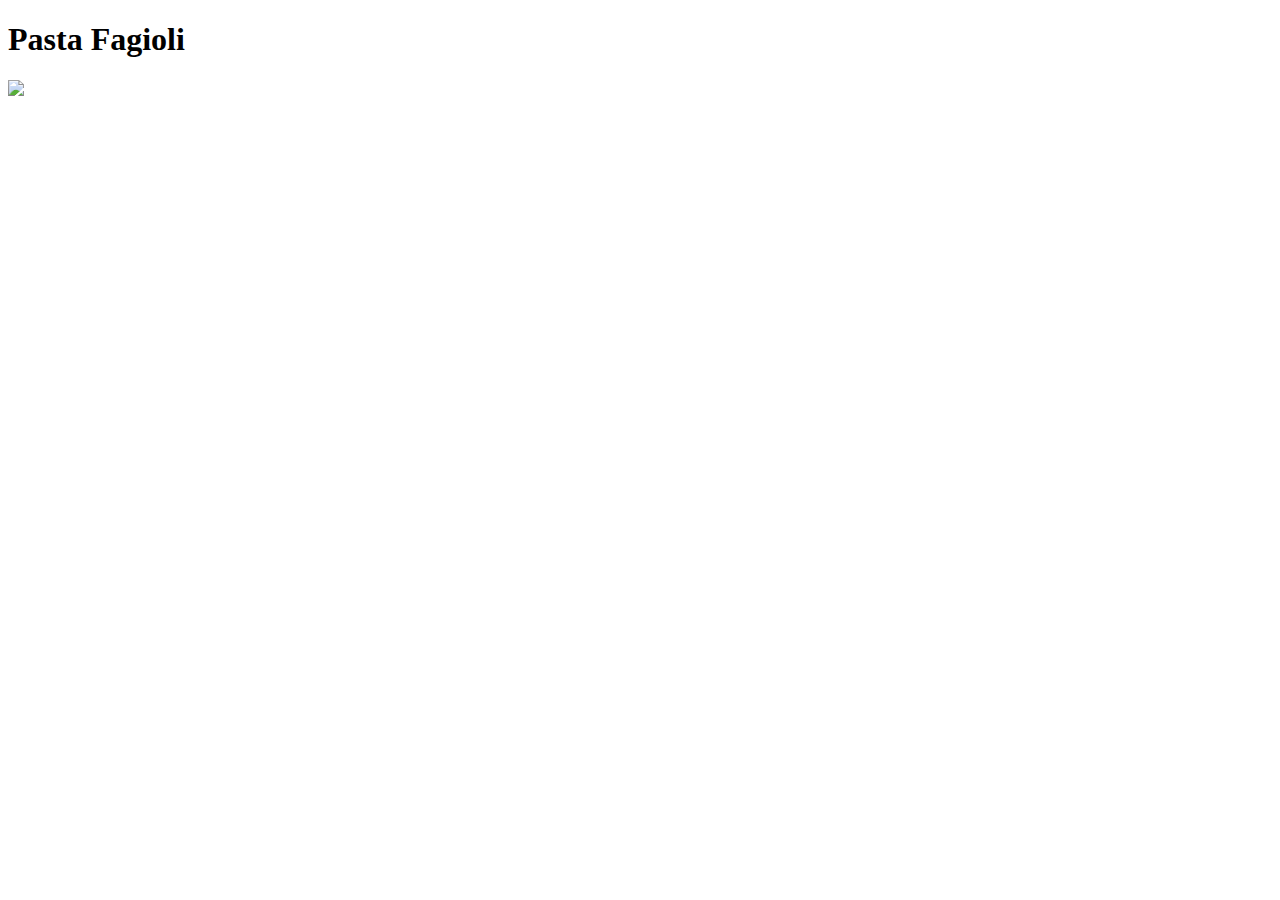
==== recipes/beef_bowl.html @ b8506003 "fix updated file path" ====
<!DOCTYPE html>
<html lang="en">
<head>
    <meta charset="UTF-8">
    <meta http-equiv="X-UA-Compatible" content="IE=edge">
    <meta name="viewport" content="width=device-width, initial-scale=1.0">
    <title>Document</title>
</head>
<body>
    <h1>Pasta Fagioli</h1>
    <img src="../images/"
</body>
</html>
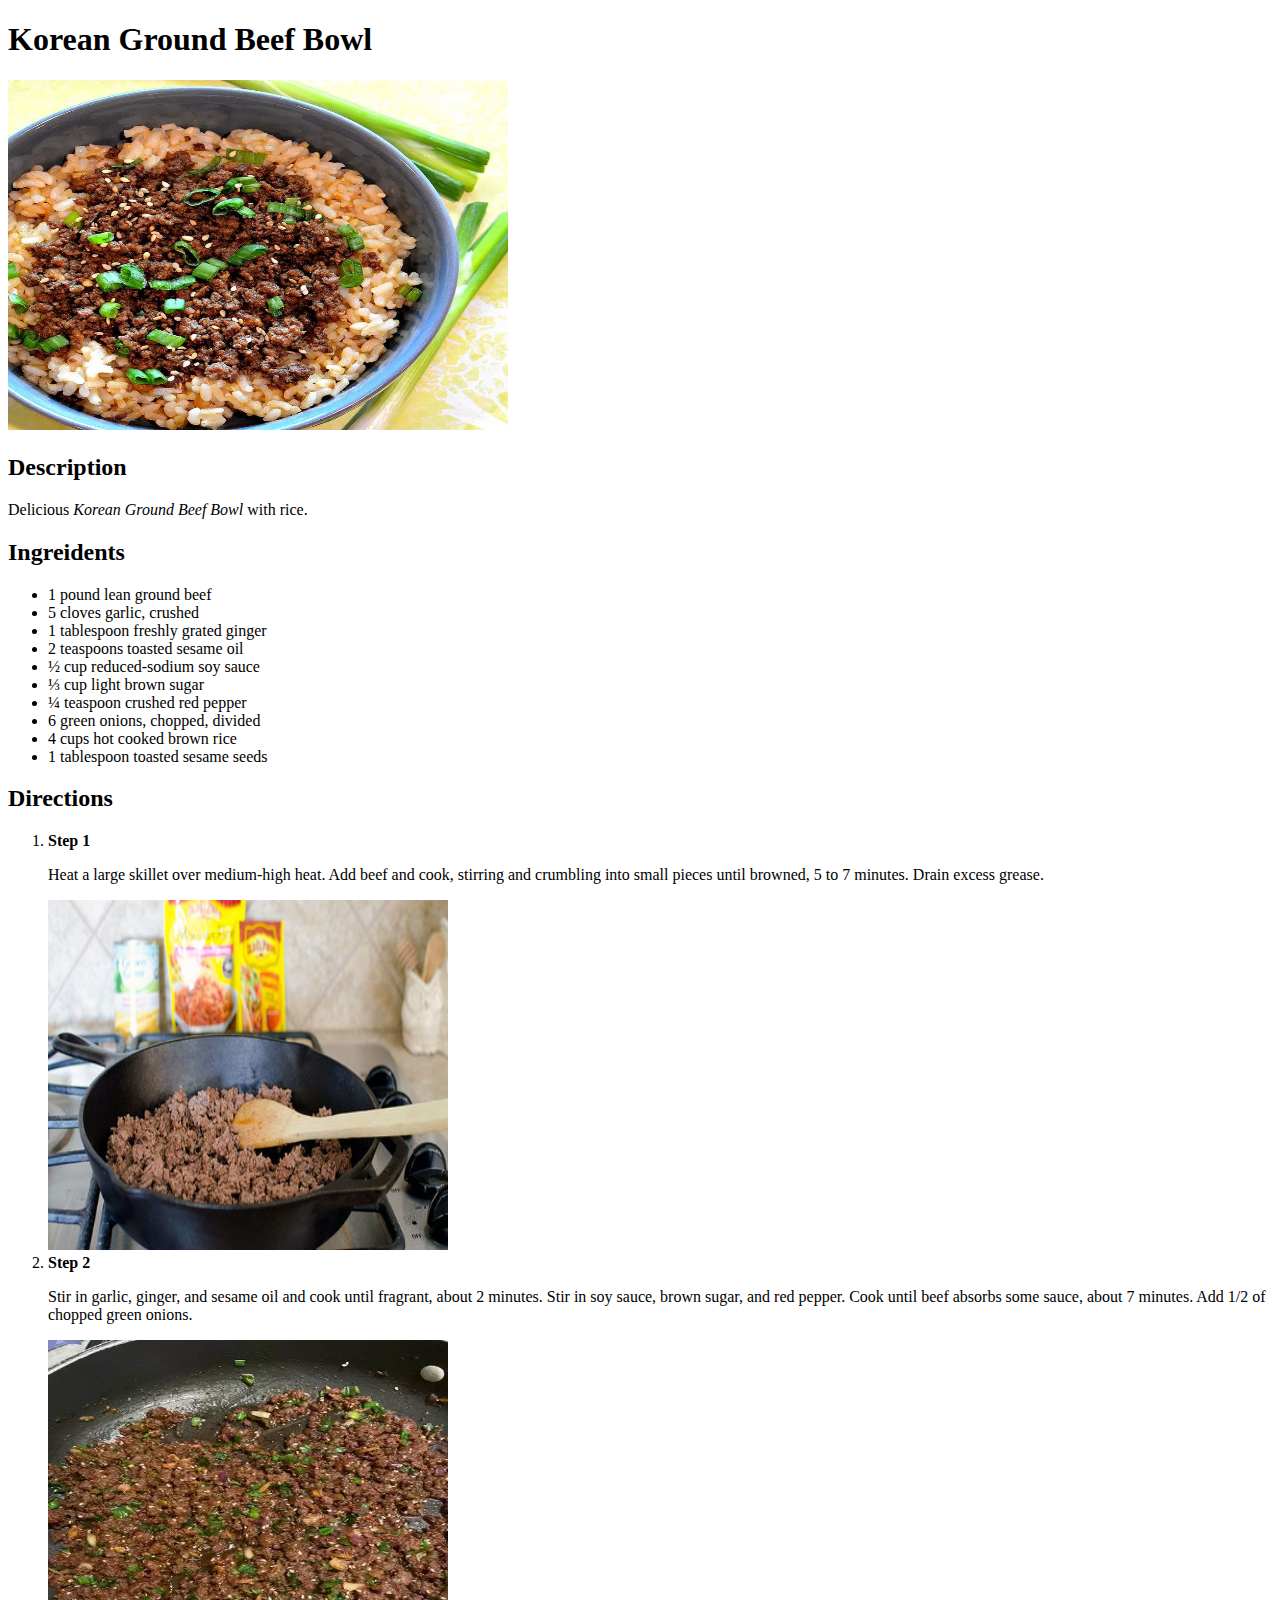
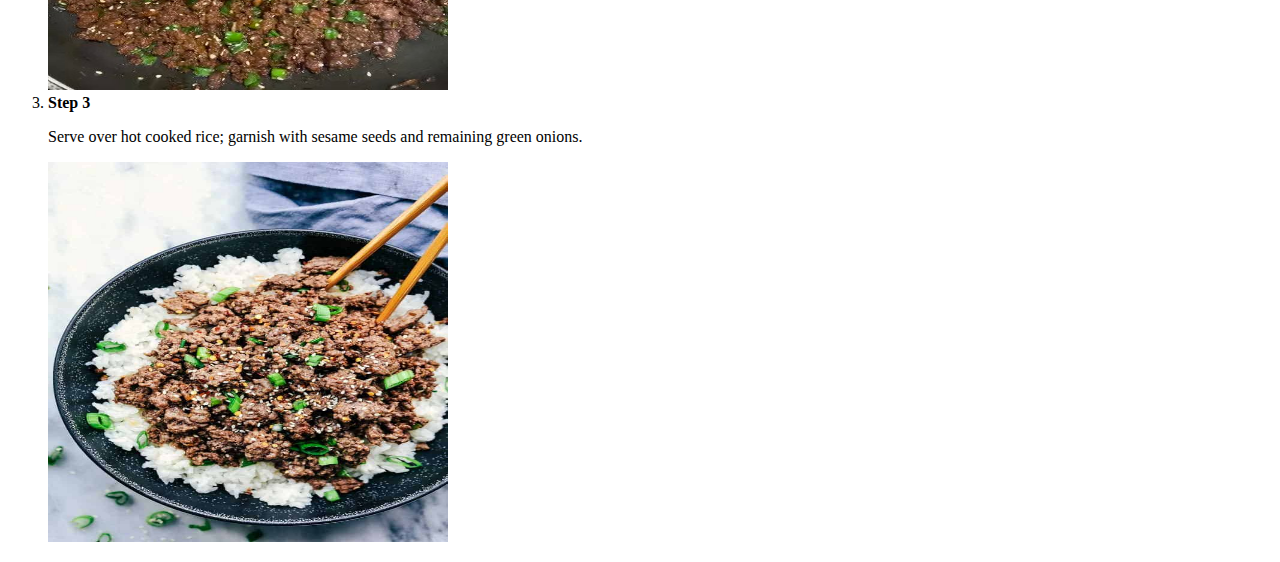
==== commit b6157b3f: "Add content to linked pages" ====
--- a/recipes/beef_bowl.html
+++ b/recipes/beef_bowl.html
@@ -4,10 +4,44 @@
     <meta charset="UTF-8">
     <meta http-equiv="X-UA-Compatible" content="IE=edge">
     <meta name="viewport" content="width=device-width, initial-scale=1.0">
-    <title>Document</title>
+    <title>Korean Ground Beef Bowl</title>
 </head>
 <body>
-    <h1>Pasta Fagioli</h1>
-    <img src="../images/"
+    <h1>Korean Ground Beef Bowl</h1>
+    <img src="../images/beef_bowl/beef-bowl.jpg" width="500" height="350">
+    <h2>Description</h2>
+    <p>Delicious <em>Korean Ground Beef Bowl</em> with rice.</p>
+
+    <h2>Ingreidents</h2>
+    <ul>
+        <li>1 pound lean ground beef</li>
+        <li>5 cloves garlic, crushed</li>
+        <li>1 tablespoon freshly grated ginger</li>
+        <li>2 teaspoons toasted sesame oil</li>
+        <li>½ cup reduced-sodium soy sauce</li>
+        <li>⅓ cup light brown sugar</li>
+        <li>¼ teaspoon crushed red pepper</li>
+        <li>6 green onions, chopped, divided</li>
+        <li>4 cups hot cooked brown rice</li>
+        <li>1 tablespoon toasted sesame seeds</li>
+    </ul>
+
+    <h2>Directions</h2>
+    <ol>
+        <li><b>Step 1</b></li>
+            <p>Heat a large skillet over medium-high heat. Add beef and cook, 
+               stirring and crumbling into small pieces until browned, 5 to 7 minutes. Drain excess grease.
+            </p>
+            <img src="../images/beef_bowl/prep.jpg" width="400" height="350">
+        <li><b>Step 2</b></li>
+        <p>Stir in garlic, ginger, and sesame oil and cook until fragrant, about 2 minutes. Stir in soy sauce,
+             brown sugar, and red pepper. Cook until beef absorbs some sauce, about 7 minutes. 
+             Add 1/2 of chopped green onions.
+        </p>
+        <img src="../images/beef_bowl/cook.jpg"  width="400" height="350">
+        <li><b>Step 3</b></li>
+        <p>Serve over hot cooked rice; garnish with sesame seeds and remaining green onions.</p>
+        <img src="../images/beef_bowl/Ready.jpg" width="400" height="380">
+    </ol>
 </body>
 </html>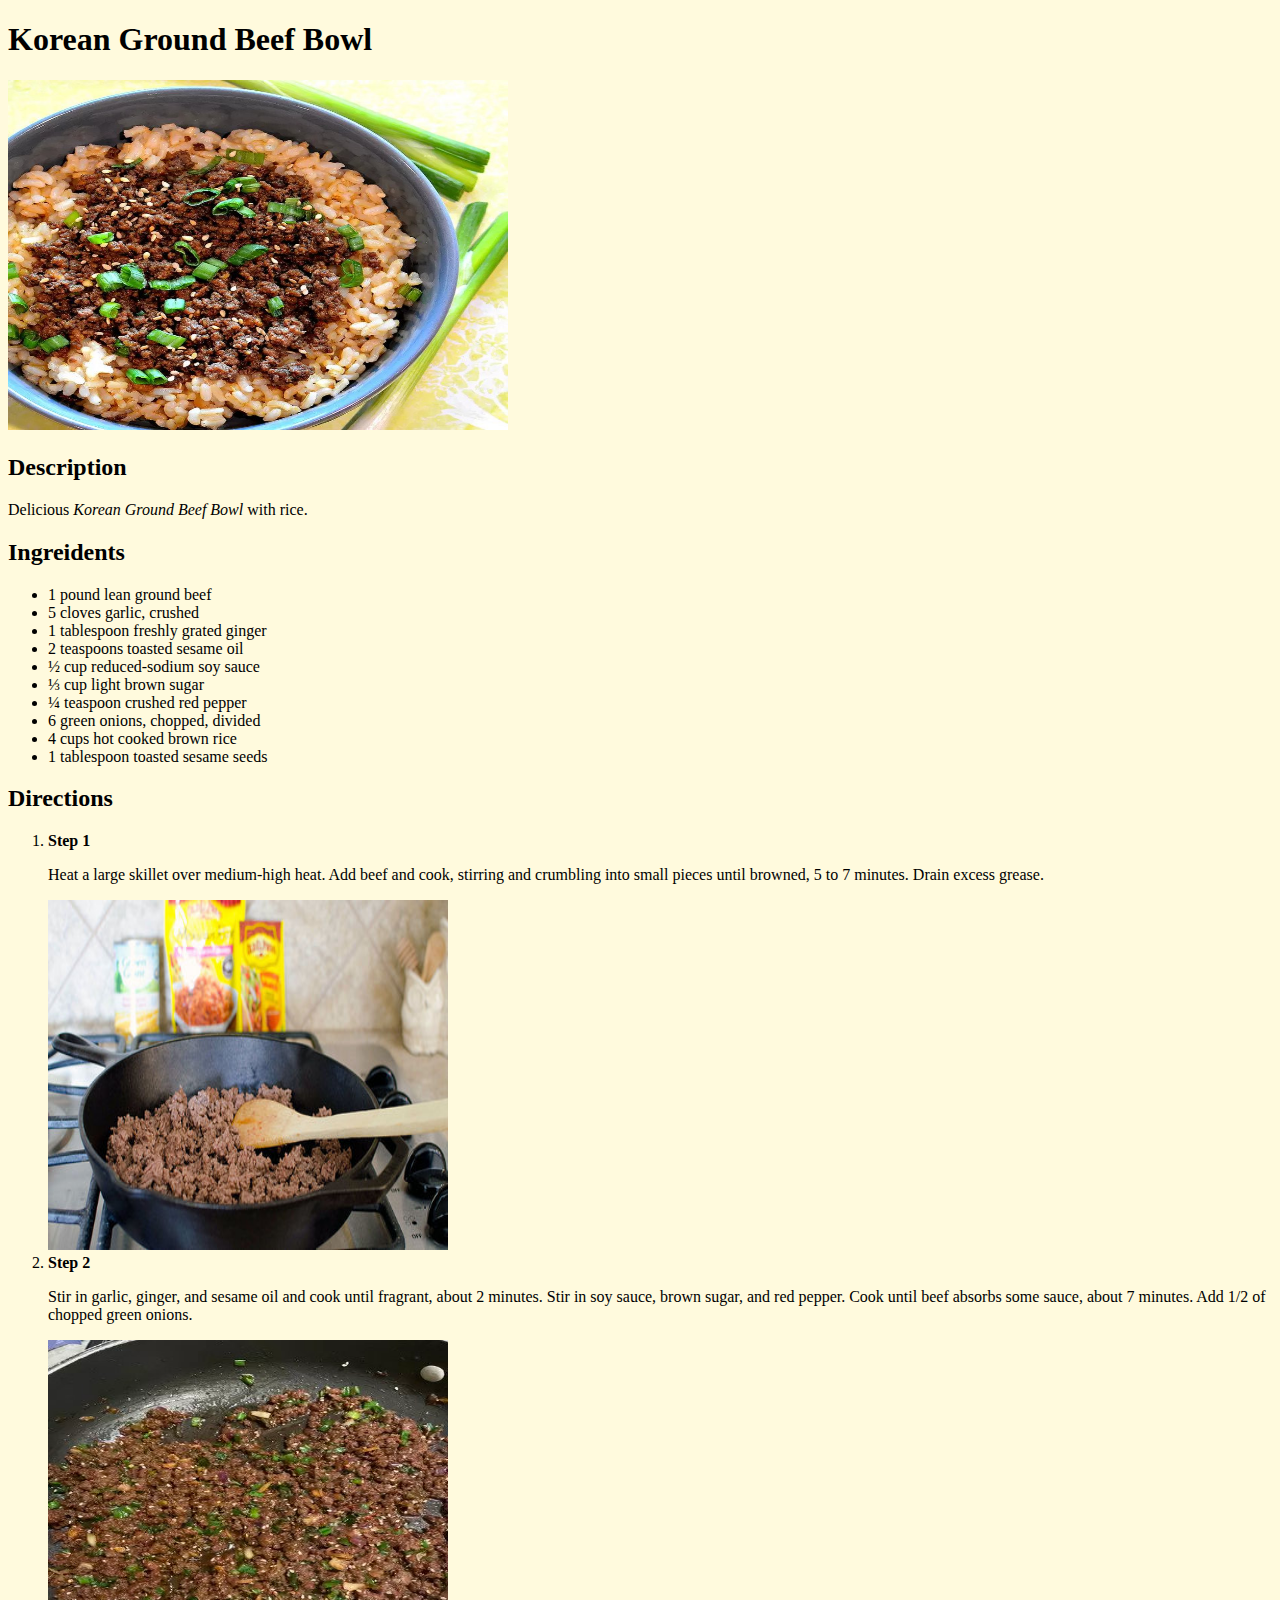
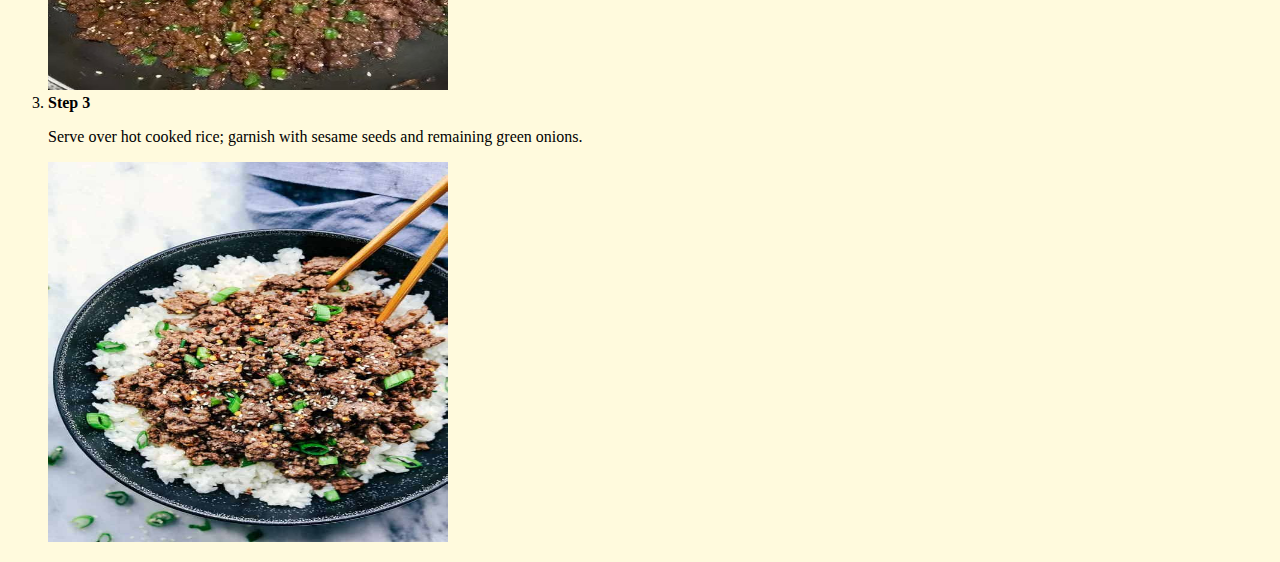
==== commit 27085373: "Add style to index.html, and recipe pages" ====
--- a/recipes/beef_bowl.html
+++ b/recipes/beef_bowl.html
@@ -5,43 +5,48 @@
     <meta http-equiv="X-UA-Compatible" content="IE=edge">
     <meta name="viewport" content="width=device-width, initial-scale=1.0">
     <title>Korean Ground Beef Bowl</title>
+    <link rel="stylesheet" href="recipes-styles.css">
 </head>
 <body>
-    <h1>Korean Ground Beef Bowl</h1>
-    <img src="../images/beef_bowl/beef-bowl.jpg" width="500" height="350">
-    <h2>Description</h2>
-    <p>Delicious <em>Korean Ground Beef Bowl</em> with rice.</p>
+    <main>
+        <article>
+            <h1>Korean Ground Beef Bowl</h1>
+            <img src="../images/beef_bowl/beef-bowl.jpg" s width="500" height="350">
+            <h2>Description</h2>
+            <p>Delicious <em>Korean Ground Beef Bowl</em> with rice.</p>
 
-    <h2>Ingreidents</h2>
-    <ul>
-        <li>1 pound lean ground beef</li>
-        <li>5 cloves garlic, crushed</li>
-        <li>1 tablespoon freshly grated ginger</li>
-        <li>2 teaspoons toasted sesame oil</li>
-        <li>½ cup reduced-sodium soy sauce</li>
-        <li>⅓ cup light brown sugar</li>
-        <li>¼ teaspoon crushed red pepper</li>
-        <li>6 green onions, chopped, divided</li>
-        <li>4 cups hot cooked brown rice</li>
-        <li>1 tablespoon toasted sesame seeds</li>
-    </ul>
+            <h2>Ingreidents</h2>
+            <ul>
+                <li>1 pound lean ground beef</li>
+                <li>5 cloves garlic, crushed</li>
+                <li>1 tablespoon freshly grated ginger</li>
+                <li>2 teaspoons toasted sesame oil</li>
+                <li>½ cup reduced-sodium soy sauce</li>
+                <li>⅓ cup light brown sugar</li>
+                <li>¼ teaspoon crushed red pepper</li>
+                <li>6 green onions, chopped, divided</li>
+                <li>4 cups hot cooked brown rice</li>
+                <li>1 tablespoon toasted sesame seeds</li>
+            </ul>
 
-    <h2>Directions</h2>
-    <ol>
-        <li><b>Step 1</b></li>
-            <p>Heat a large skillet over medium-high heat. Add beef and cook, 
-               stirring and crumbling into small pieces until browned, 5 to 7 minutes. Drain excess grease.
-            </p>
-            <img src="../images/beef_bowl/prep.jpg" width="400" height="350">
-        <li><b>Step 2</b></li>
-        <p>Stir in garlic, ginger, and sesame oil and cook until fragrant, about 2 minutes. Stir in soy sauce,
-             brown sugar, and red pepper. Cook until beef absorbs some sauce, about 7 minutes. 
-             Add 1/2 of chopped green onions.
-        </p>
-        <img src="../images/beef_bowl/cook.jpg"  width="400" height="350">
-        <li><b>Step 3</b></li>
-        <p>Serve over hot cooked rice; garnish with sesame seeds and remaining green onions.</p>
-        <img src="../images/beef_bowl/Ready.jpg" width="400" height="380">
-    </ol>
+            <h2>Directions</h2>
+            <ol>
+                <li><b>Step 1</b></li>
+                    <p>Heat a large skillet over medium-high heat. Add beef and cook, 
+                    stirring and crumbling into small pieces until browned, 5 to 7 minutes. Drain excess grease.
+                    </p>
+                    <img src="../images/beef_bowl/prep.jpg" width="400" height="350">
+                <li><b>Step 2</b></li>
+                <p>Stir in garlic, ginger, and sesame oil and cook until fragrant, about 2 minutes. Stir in soy sauce,
+                    brown sugar, and red pepper. Cook until beef absorbs some sauce, about 7 minutes. 
+                    Add 1/2 of chopped green onions.
+                </p>
+                <img src="../images/beef_bowl/cook.jpg"  width="400" height="350">
+                <li><b>Step 3</b></li>
+                <p>Serve over hot cooked rice; garnish with sesame seeds and remaining green onions.</p>
+                <img src="../images/beef_bowl/Ready.jpg" width="400" height="380">
+            </ol>
+        </article>
+    </main>
 </body>
 </html>--- a/recipes/recipes-styles.css
+++ b/recipes/recipes-styles.css
@@ -0,0 +1,3 @@
+* {
+    background-color: rgb(255, 250, 221);
+}